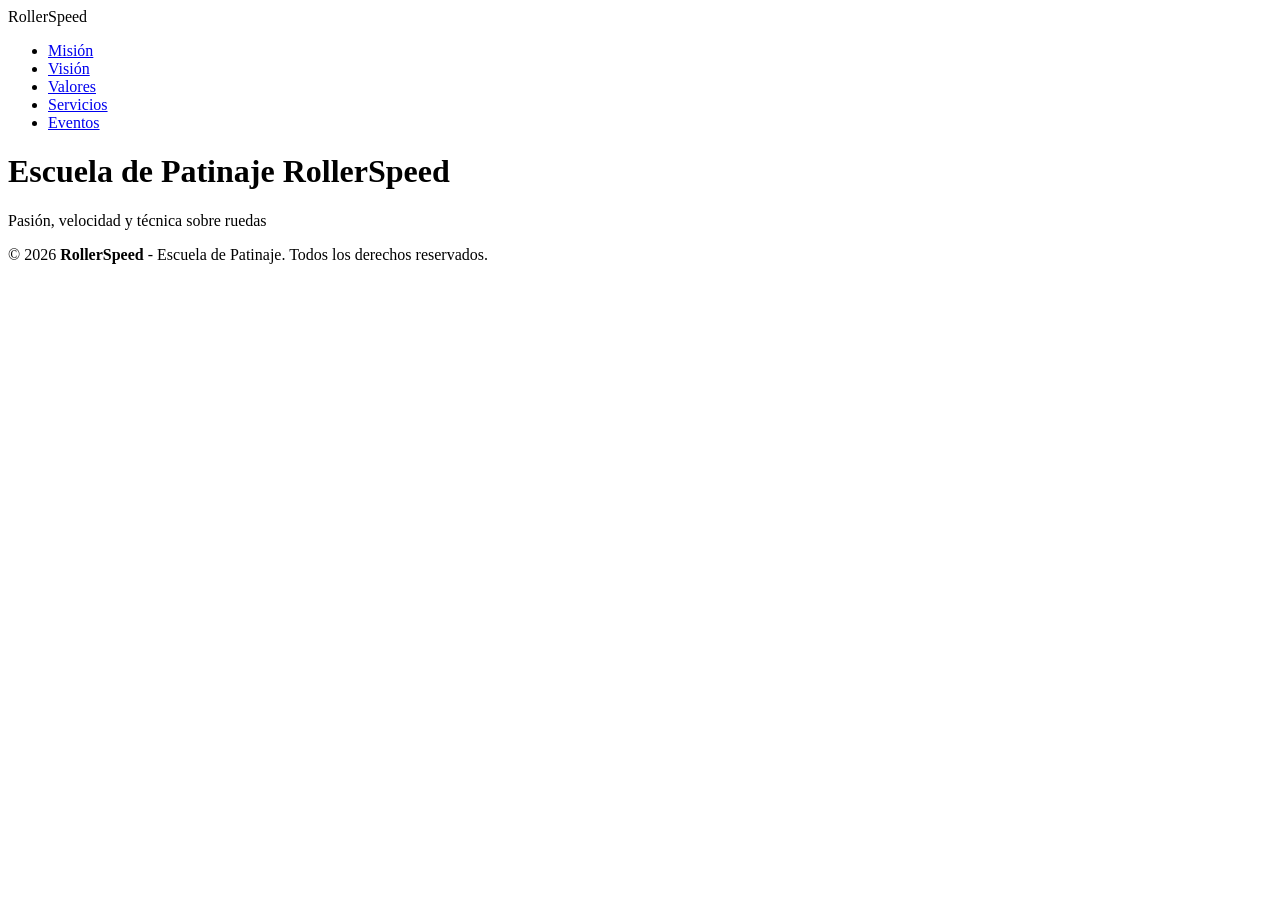
==== src/main/resources/templates/fragments.html @ f5558990 "add: models Role and User, modify index.html with fragmetns" ====
<!DOCTYPE html>
<html lang="es" xmlns:th="http://www.thymeleaf.org">
<head>
    <meta charset="UTF-8">
    <meta name="viewport" content="width=device-width, initial-scale=1.0">
    <title>Fragmentos RollerSpeed</title>
</head>
<body>


<nav th:fragment="nav" class="navbar-fragment">
    <div class="brand">Roller<span>Speed</span></div>
    <ul class="nav-links">
        <li><a href="#mision">Misión</a></li>
        <li><a href="#vision">Visión</a></li>
        <li><a href="#valores">Valores</a></li>
        <li><a href="#servicios">Servicios</a></li>
        <li><a href="#eventos">Eventos</a></li>
    </ul>
</nav>

<header th:fragment="header" class="header-fragment">
    <h1>Escuela de Patinaje RollerSpeed</h1>
    <p>Pasión, velocidad y técnica sobre ruedas</p>
</header>

<footer th:fragment="footer" class="footer-fragment">
    <p>&copy; 2026 <strong>RollerSpeed</strong> - Escuela de Patinaje. Todos los derechos reservados.</p>
</footer>

</body>
</html>
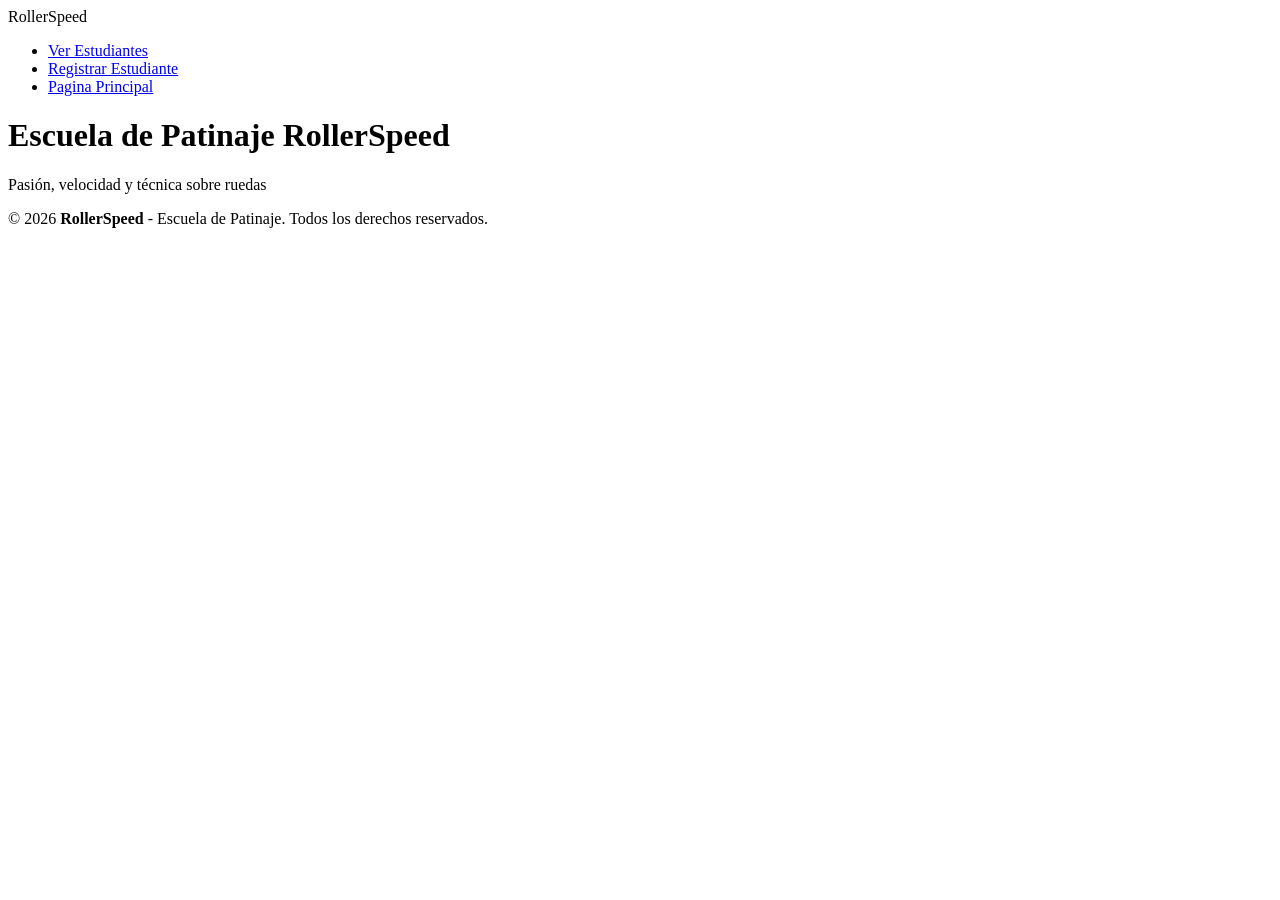
==== commit d9f9a4f9: "add: eliminar y modificar estudiantes y documentación con swagger" ====
--- a/src/main/resources/templates/fragments.html
+++ b/src/main/resources/templates/fragments.html
@@ -11,11 +11,9 @@
 <nav th:fragment="nav" class="navbar-fragment">
     <div class="brand">Roller<span>Speed</span></div>
     <ul class="nav-links">
-        <li><a href="#mision">Misión</a></li>
-        <li><a href="#vision">Visión</a></li>
-        <li><a href="#valores">Valores</a></li>
-        <li><a href="#servicios">Servicios</a></li>
-        <li><a href="#eventos">Eventos</a></li>
+        <li><a href="/trainees">Ver Estudiantes </a></li>
+        <li><a href="/registro">Registrar Estudiante</a></li>
+        <li><a href="/home/index">Pagina Principal</a></li>
     </ul>
 </nav>
 
